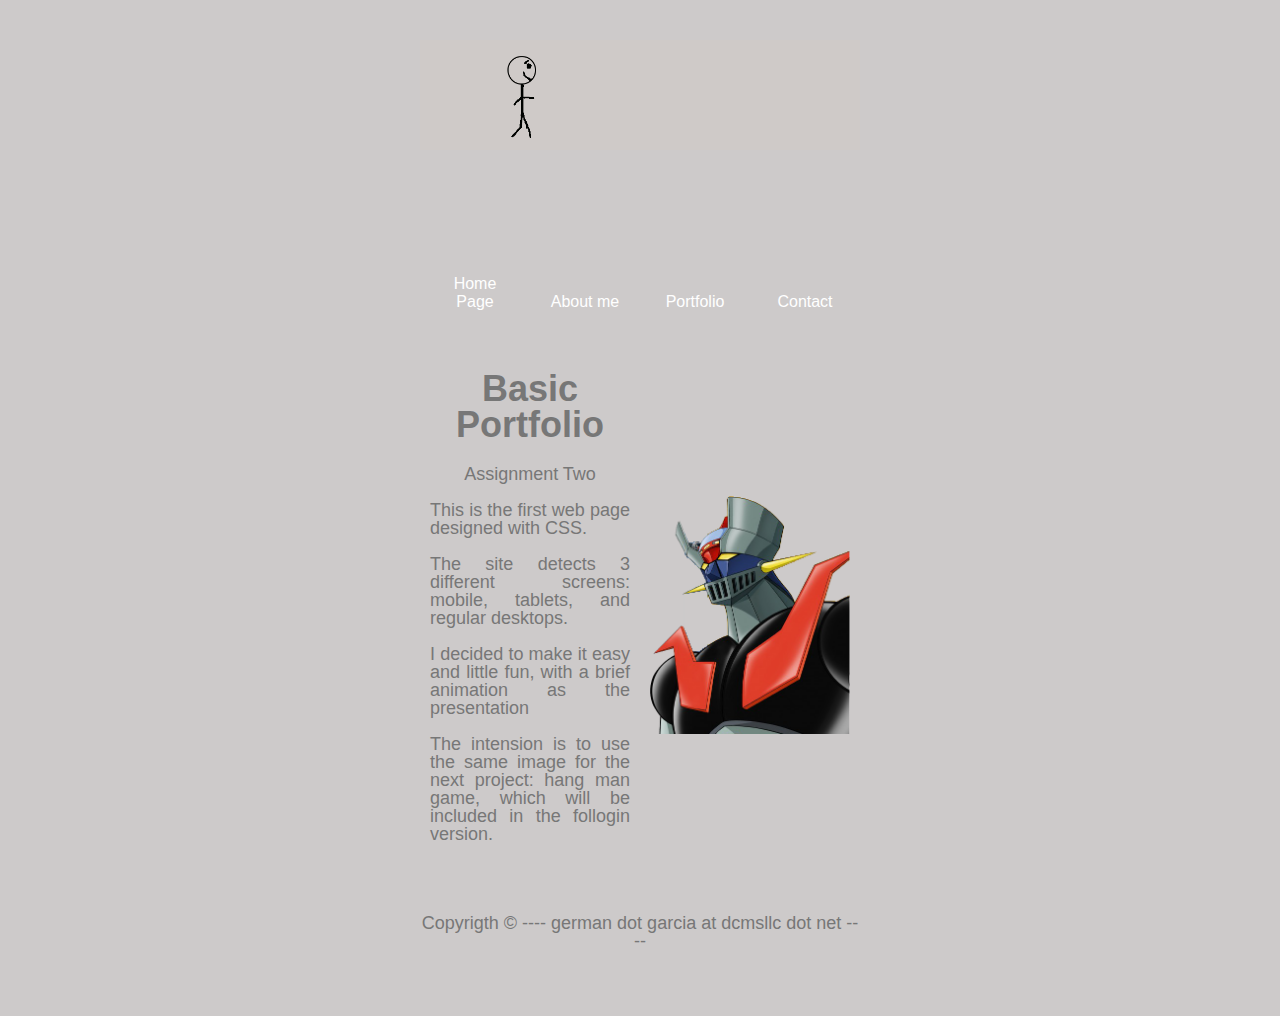
==== index.html @ a45566df "initial commit" ====
<!DOCTYPE html>
<html lang="en us">
    <head>
        <meta charset="UTF-8">
        <title>Homework Week 2</title>
        <link rel="stylesheet" href="css/style.css">
        <script src="javascript/jsLibrary.js" type="text/javascript"></script>
    </head>
    <body>
      <header>
          <img src="images/HeaderBanner_gif_v2.gif" alt="Homework Week 2"> 
      </header>
      
      <div class="navigationPanel">
            <button onclick="buttonAction('homePage')"> Home Page </button>
            <button onclick="buttonAction('aboutPage')"> About me </button>
            <button onclick="buttonAction('portfolioPage')"> Portfolio </button>
            <button onclick="buttonAction('contactPage')"> Contact </button> 
       </div>
      
        <div class="mainPanel"> 
            <article>
                <h1>Basic Portfolio </h1>
                <h2></h2>Assignment Two </h2>
                <p> This is the first web page designed with CSS. <br> <br> 
                    The site detects 3 different screens: mobile, tablets, and 
                    regular desktops. <br> <br> 
                    I decided to make it easy and little fun, with a brief animation as the presentation <br> <br> 
                    The intension is to use the same image for the next project: hang man game, which will be included
                    in the follogin version. </p>
            </article>
            <aside>
                <img src="images/mazinger_z.png" alt="Mazinger"> 
            </aside>
           
        </div> 
        
        <footer>
            <p> Copyrigth &copy; ----   german dot garcia at dcmsllc dot net  ---- </p>
        </footer>
    </body> 
</html>
---- css/style.css ----
/* ---------------------------------------------------------------
    Style.css file for Week1. Version 2.0
    Last modification: December 6, 2018
    Summary of modifications:
        Modifications for Week 1:
        - remove fixed 960 width that was mandatory on week1 but it created functionality issues
        - correct the flex
        - correct "article" section, which used to overlap with Navigation, navigation buttons and footer sections when
                window shrinks.
        Modification for Week 2:
        - Hover over the buttons
        - Add content to sections

    ----------------------------------------------------------------        
*/

/* Global/General section */

* {
    text-align: center;
  }

html {
   /* background-color: #fa923f;*/
    padding: 10px;
    /* min-width: 600px; */
}

body {
    font-family: "Arial",Helvetica,"Helvetica Neue",sans-serif;
    color: #777;
    letter-spacing: 0;
    font-weight: 400;
    font-style: normal;
    font-size: 18px;
    line-height: 1;
    background: #cdcaca;
    /* width: 960px;      
     padding: 10px; */
    padding: 10px 200px 10px 200px;  
   
   
    margin: auto;
   }

h1{
    text-align: center;
    color: #777;
    /*background: #cdcaca;
    line-height: 50px;*/
    margin: 0;
}

p{
    text-align: justify;
    color:#777;
}

img {
    max-width: 100%;
    /* height: auto; */
}

/* ---------- Header Section ------------------  */

header {
    /* background-color:#ebebeb; */
    height: 200px;
    margin: 20px;
}

/* --------- Navigation Section --------------- */

.navigationPanel {
    display: flex;
    flex-direction: row;
    align-items: flex-end; 
    /*justify-content: space-between;  
    background-color: #FFA500;
    border: 2px pink solid; */
    margin: 20px;
}

/* Button for the navigation panel*/

.navigationPanel > button {
    /* flex: 1 auto; */
    flex: 1; 
    background-color: #cdcaca; 
    text-align: center;
    text-decoration: none;
    font-size: 16px; 
    color: white; 
    border: none; 
    padding: 15px 15px;  
    outline: none;
    /* line-height: 10.5; */
}

.navigationPanel > button:hover {
    background-color: gray; 
    color: white; 
    border: none;
}

/* ------------------------------------- */

/* Main content section */

.mainPanel {
    display: flex; 
    float: left; 
    /* align-items: center;
    /* justify-content: space-between; */
    flex-wrap: wrap;
    /* background: rgb(235, 5, 5); */
    margin: 20px;
}

.mainPanel > article{
    flex: 1;
    float: left;
    width: 50%;
    background-color: #cdcaca;
    /* background-color: #ebebeb; 
    color: #777*/
    margin: 5px 10px 5px 10px;
}

.mainPanel > aside {

    flex: 1;
    width: 45%; 
    float: right; 
    align-content: center; 
    background-color: #cdcaca;
    /* background-color: #ebebeb; */
    margin: 5px 10px 5px 10px;
}

/* -------------  Footer -------------- */

footer {
    /* background-color:#ebebeb; */
    clear:both;
    /* background: #FFA500; */
    margin: 20px;
    padding: 10px 0px 10px 0px;
    height: 70px;
}

footer > p {
    text-align: center;
}

/* --------------------------------------
        CONTACT HTML STYLE
    ------------------------------------ */
    .contact {
        display: flex; 
        float: left; 
        /* align-items: center;
        /* justify-content: space-between; */
        flex-wrap: wrap;
        /* background: rgb(235, 5, 5); */
        margin: 20px;
        
    }

    .contact > div{
        flex: 1;
        border-radius: 5px;
        background-color: #f2f2f2;
        padding: 20px;
        text-align: left;
    }

    textarea {
        width: 100%;
        height: 150px;
        padding: 12px 20px;
        box-sizing: border-box;
        border: 2px solid #ccc;
        border-radius: 4px;
        background-color: #f8f8f8;
        resize: none;
        text-align: left; 
      }

    input[type=text], select {
        width: 100%;
        padding: 12px 20px;
        margin: 8px 0;
        display: inline-block;
        border: 1px solid #ccc;
        border-radius: 4px;
        box-sizing: border-box;
        text-align: left; 
      }
      
      input[type=submit] {
        width: 100%;
        background-color: #4CAF50;
        color: white;
        padding: 14px 20px;
        margin: 8px 0;
        border: none;
        border-radius: 4px;
        cursor: pointer;
      }
      
      input[type=submit]:hover {
        background-color: #45a049;
      }

/* -----------------------------------------------------------
      IMAGE PAGE - GRID
   ------------------------------------------------------ */

      .row {
        display: flex;
        flex-wrap: wrap;
        padding: 10px 4px;
      }
      
      /* Create two equal columns that sits next to each other */
      .column {
        flex: 50%;
        padding: 10px 10px;
      }
      
      .column img {
        margin-top: 10px;
        max-width: 200px;
        max-height: auto;
        vertical-align: middle;
      }
      
/* ------------------------------------------------
               MEDIA QUERY SECTIO 
    ----------------------------------------------- */
/*
@media only screen and (max-width: 640px) {
    body, html {
        padding: 0px;
    }
}
*/
/* Extra small devices (phones, 600px and down) */
@media only screen and (max-width: 600px) {
    body, html {
        padding: 0px;
    }
} 

/* Small devices (portrait tablets and large phones, 600px and up) */
@media only screen and (min-width: 600px) {
    body, html {
        padding: 0px;
    }
} 

/* Medium devices (landscape tablets, 768px and up) */
@media only screen and (min-width: 768px) {
    body, html {
        padding: 5px 50px 10px 50px;
    }
} 

/* Large devices (laptops/desktops, 992px and up) */
@media only screen and (min-width: 992px) {
    body, html {
        padding: 10px 200px 10px 200px;
    }
} 

/* Extra large devices (large laptops and desktops, 1200px and up) */
@media only screen and (min-width: 1200px) {
    body, html {
        padding: 10px 200px 10px 200px;
    }
}
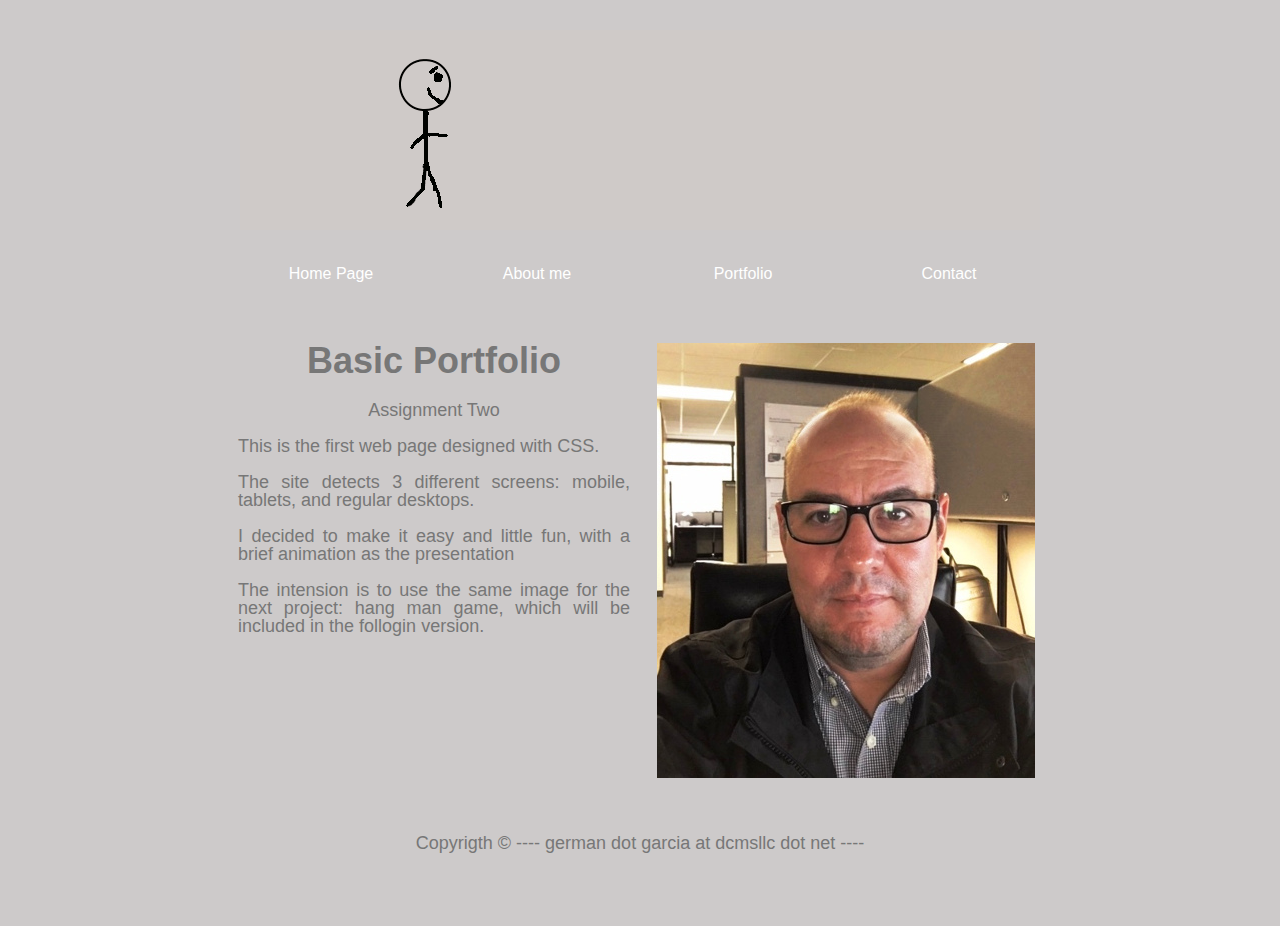
==== commit ddf556fa: "version 1.1" ====
--- a/index.html
+++ b/index.html
@@ -3,12 +3,12 @@
     <head>
         <meta charset="UTF-8">
         <title>Homework Week 2</title>
-        <link rel="stylesheet" href="css/style.css">
-        <script src="javascript/jsLibrary.js" type="text/javascript"></script>
+        <link rel="stylesheet" href="assets/css/style.css">
+        <script src="assets/javascript/jsLibrary.js" type="text/javascript"></script>
     </head>
     <body>
       <header>
-          <img src="images/HeaderBanner_gif_v2.gif" alt="Homework Week 2"> 
+          <img src="assets/images/HeaderBanner_gif_v2.gif" alt="Homework Week 2"> 
       </header>
       
       <div class="navigationPanel">
@@ -30,7 +30,7 @@
                     in the follogin version. </p>
             </article>
             <aside>
-                <img src="images/mazinger_z.png" alt="Mazinger"> 
+                <img src="assets/images/profile_pic2.jpg" alt="Profile picture"> 
             </aside>
            
         </div> 
--- a/assets/css/style.css
+++ b/assets/css/style.css
@@ -0,0 +1,292 @@
+/* ---------------------------------------------------------------
+    Style.css file for Week1. Version 2.0
+    Last modification: December 6, 2018
+    Summary of modifications:
+        Modifications for Week 1:
+        - remove fixed 960 width that was mandatory on week1 but it created functionality issues
+        - correct the flex
+        - correct "article" section, which used to overlap with Navigation, navigation buttons and footer sections when
+                window shrinks.
+        Modification for Week 2:
+        - Hover over the buttons
+        - Add content to sections
+
+    ----------------------------------------------------------------        
+*/
+
+/* Global/General section */
+
+* {
+    text-align: center;
+  }
+
+html {
+   /* background-color: #fa923f;*/
+    padding: 10px;
+    /* min-width: 600px; */
+}
+
+body {
+    font-family: "Arial",Helvetica,"Helvetica Neue",sans-serif;
+    color: #777;
+    letter-spacing: 0;
+    font-weight: 400;
+    font-style: normal;
+    font-size: 18px;
+    line-height: 1;
+    background: #cdcaca;
+    /* width: 960px;      
+     padding: 10px; */
+    padding: 10px 200px 10px 200px;  
+   
+   
+    /* margin: auto; */
+   }
+
+h1{
+    text-align: center;
+    color: #777;
+    /*background: #cdcaca;
+    line-height: 50px;*/
+    margin: 0;
+}
+
+p{
+    text-align: justify;
+    color:#777;
+}
+
+img {
+    max-width: 100%;
+    /* height: auto; */
+}
+
+/* ---------- Header Section ------------------  */
+
+header {
+    /* background-color:#ebebeb; */
+    height: 200px;
+    margin: 20px;
+}
+
+/* --------- Navigation Section --------------- */
+
+.navigationPanel {
+    display: flex;
+    flex-direction: row;
+    align-items: flex-end; 
+    /*justify-content: space-between;  
+    background-color: #FFA500;
+    border: 2px pink solid; */
+    margin: 20px;
+}
+
+/* Button for the navigation panel*/
+
+.navigationPanel > button {
+    /* flex: 1 auto; */
+    flex: 1; 
+    background-color: #cdcaca; 
+    text-align: center;
+    text-decoration: none;
+    font-size: 16px; 
+    color: white; 
+    border: none; 
+    padding: 15px 15px;  
+    outline: none;
+    /* line-height: 10.5; */
+}
+
+.navigationPanel > button:hover {
+    background-color: gray; 
+    color: white; 
+    border: none;
+}
+
+/* ------------------------------------- */
+
+/* Main content section */
+
+.mainPanel {
+    display: flex; 
+    float: left; 
+    /* align-items: center;
+    /* justify-content: space-between; */
+    flex-wrap: wrap;
+    /* background: rgb(235, 5, 5); */
+    margin: 20px;
+}
+
+.mainPanel > article{
+    flex: 1;
+    float: left;
+    width: 50%;
+    background-color: #cdcaca;
+    /* background-color: #ebebeb; 
+    color: #777*/
+    margin: 5px 10px 5px 10px;
+}
+
+.mainPanel > aside {
+
+    flex: 1;
+    width: 45%; 
+    float: right; 
+    align-content: center; 
+    background-color: #cdcaca;
+    /* background-color: #ebebeb; */
+    margin: 5px 10px 5px 10px;
+}
+
+/* -------------  Footer -------------- */
+
+footer {
+    /* background-color:#ebebeb; */
+    clear:both;
+    /* background: #FFA500; */
+    margin: 20px;
+    padding: 10px 0px 10px 0px;
+    height: 70px;
+}
+
+footer > p {
+    text-align: center;
+}
+
+/* --------------------------------------
+        CONTACT HTML STYLE
+    ------------------------------------ */
+    .contact {
+        display: flex; 
+        float: left; 
+        /* align-items: center;
+        /* justify-content: space-between; */
+        flex-wrap: wrap;
+        /* background: rgb(235, 5, 5); */
+        margin: 20px;
+        
+    }
+
+    .contact > div{
+        flex: 1;
+        border-radius: 5px;
+        background-color: #f2f2f2;
+        padding: 20px;
+        text-align: left;
+    }
+
+    textarea {
+        width: 100%;
+        height: 150px;
+        padding: 12px 20px;
+        box-sizing: border-box;
+        border: 2px solid #ccc;
+        border-radius: 4px;
+        background-color: #f8f8f8;
+        resize: none;
+        text-align: left; 
+      }
+
+    input[type=text], select {
+        width: 100%;
+        padding: 12px 20px;
+        margin: 8px 0;
+        display: inline-block;
+        border: 1px solid #ccc;
+        border-radius: 4px;
+        box-sizing: border-box;
+        text-align: left; 
+      }
+      
+      input[type=submit] {
+        width: 100%;
+        background-color: #4CAF50;
+        color: white;
+        padding: 14px 20px;
+        margin: 8px 0;
+        border: none;
+        border-radius: 4px;
+        cursor: pointer;
+      }
+      
+      input[type=submit]:hover {
+        background-color: #45a049;
+      }
+
+/* -----------------------------------------------------------
+      IMAGE PAGE - GRID
+   ------------------------------------------------------ */
+
+      .row {
+        display: flex;
+        flex-wrap: wrap;
+        padding: 10px 4px;
+      }
+      
+      /* Create two equal columns that sits next to each other */
+      .column {
+        flex: 50%;
+        padding: 10px 10px;
+      }
+      
+      .column img {
+        margin-top: 10px;
+        max-width: 200px;
+        max-height: auto;
+        vertical-align: middle;
+      }
+      
+/* ------------------------------------------------
+               MEDIA QUERY SECTIO 
+    ----------------------------------------------- */
+/*
+@media only screen and (max-width: 640px) {
+    body, html {
+        padding: 0px;
+    }
+}
+*/
+@media only screen and (max-width: 640px) {
+    body, html {
+        padding: 0px;
+    }
+}
+*/
+/* Extra small devices (phones, 600px and down) */
+@media only screen and (max-width: 600px) {
+    body, html {
+        padding: 0px;
+    }
+} 
+
+/* Small devices (portrait tablets and large phones, 600px and up) */
+@media only screen and (min-width: 600px) {
+    body, html {
+        padding: 0px;
+    }
+} 
+
+/* Medium devices (landscape tablets, 768px and up) */
+@media only screen and (min-width: 768px) {
+    /* body, html { */
+    html{
+        padding: 5px 50px 10px 50px;
+    }
+} 
+
+/* Large devices (laptops/desktops, 992px and up) */
+@media only screen and (min-width: 992px) {
+    /* body, html { */
+    html {
+        padding: 10px 200px 10px 200px;
+    }
+} 
+
+/* Extra large devices (large laptops and desktops, 1200px and up) */
+@media only screen and (min-width: 1200px) {
+    /* body, html { */
+    html{
+        padding: 10px 200px 10px 200px;
+    }
+}
+
